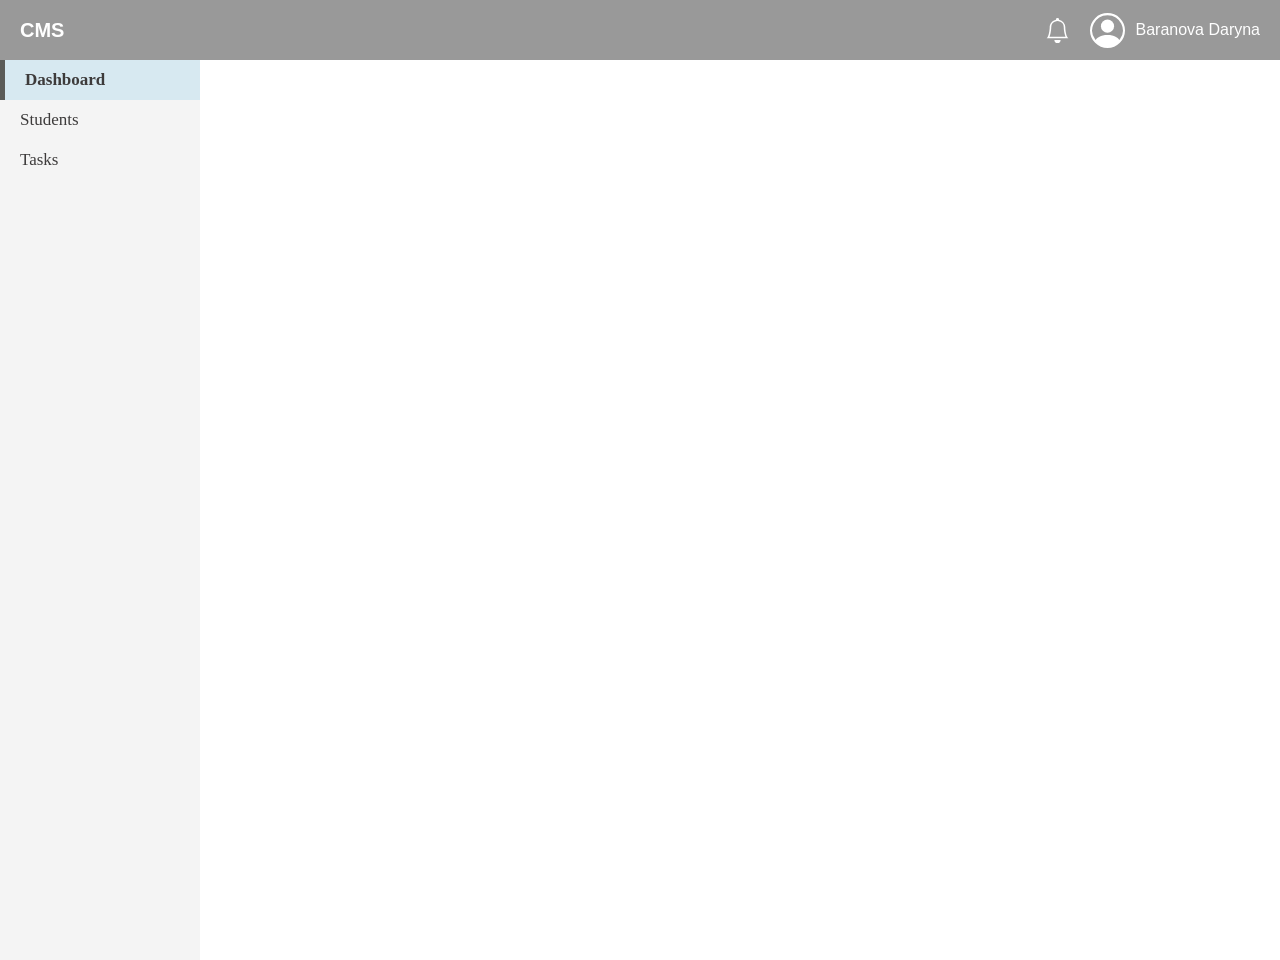
==== index.html @ 1d42bfaf "Rename Dashboard.html to index.html" ====
<!DOCTYPE html>
<html lang="en">
<head>
    <meta charset="UTF-8">
    <meta name="viewport" content="width=device-width, initial-scale=1.0">
    <title>Document</title>
    <link rel="stylesheet" href="./css/style.css">

</head>
<body>
    <header class="main-header">
        <div class="logo">
            <a href="Students.html">CMS</a>
        </div>
    
        <div class="user-profile">
            <div class="notification-icon">
                <svg xmlns="http://www.w3.org/2000/svg" width="25" height="25" fill="currentColor" class="bi bi-bell"
                    viewBox="0 0 16 16">
                    <path
                        d="M8 16a2 2 0 0 0 2-2H6a2 2 0 0 0 2 2M8 1.918l-.797.161A4 4 0 0 0 4 6c0 .628-.134 2.197-.459 3.742-.16.767-.376 1.566-.663 2.258h10.244c-.287-.692-.502-1.49-.663-2.258C12.134 8.197 12 6.628 12 6a4 4 0 0 0-3.203-3.92zM14.22 12c.223.447.481.801.78 1H1c.299-.199.557-.553.78-1C2.68 10.2 3 6.88 3 6c0-2.42 1.72-4.44 4.005-4.901a1 1 0 1 1 1.99 0A5 5 0 0 1 13 6c0 .88.32 4.2 1.22 6" />
                </svg>
                <span class="dot"></span>
    
                <div class="message-dropdown">
                    <ul>
                        <li>
                            <img src="./image/avatar.jpg" alt="Avatar image" class="avatar-image">
                            <div class="user-block">
                                <span class="name-avatar">Nastia</span>
                                <p id="user-message">Lorem ipsum.</p>
                            </div>
                        </li>
                        <li>
                            <img src="./image/avatar.jpg" alt="Avatar image" class="avatar-image">
                            <div class="user-block">
                                <span class="name-avatar">Nastia</span>
                                <p id="user-message">Lorem ipsum dolor sit.</p>
                            </div>
                        </li>
                        <li>
                            <img src="./image/avatar.jpg" alt="Avatar image" class="avatar-image">
                            <div class="user-block">
                                <span class="name-avatar">Nastia</span>
                                <p id="user-message">Lorem ipsum dolor sit.</p>
                            </div>
                        </li>
                    </ul>
                </div>
    
            </div>
    
            <div class="user-dropdown">
                <div class="user-info">
                    <svg xmlns="http://www.w3.org/2000/svg" width="35" height="35" fill="currentColor"
                        class="bi bi-person-circle" viewBox="0 0 16 16">
                        <path d="M11 6a3 3 0 1 1-6 0 3 3 0 0 1 6 0" />
                        <path fill-rule="evenodd"
                            d="M0 8a8 8 0 1 1 16 0A8 8 0 0 1 0 8m8-7a7 7 0 0 0-5.468 11.37C3.242 11.226 4.805 10 8 10s4.757 1.225 5.468 2.37A7 7 0 0 0 8 1" />
                    </svg>
                    <span class="user-name">Baranova Daryna</span>
    
                </div>
    
                <div class="user-profile log">
                    <ul>
                        <li>Profile</li>
                        <li>Log Out</li>
                    </ul>
                </div>
    
            </div>
    
        </div>
    </header>

    <main>
        <div class="sitebar-content">
    
            <div class="sitebar">
                <aside>
                    <nav class="nav-sitebar">
                        <a class="link-sitebar active-menu" href="Dashboard.html">Dashboard</a>
                        <a class="link-sitebar " href="Students.html">Students</a>
                        <a class="link-sitebar" href="Tasks.html">Tasks</a>
                    </nav>
                </aside>
            </div>
    </main>

</body>
</html>
---- css/style.css ----
*{
    box-sizing: border-box;
    padding: 0;
    margin: 0;
   
}

.main-header {
    background-color: #999;
    /* Сірий колір як на фото */
    color: white;
    display: flex;
    justify-content: space-between;
    /* Розносить блоки в різні боки */
    align-items: center;
    /* Центрує елементи по вертикалі */
    padding: 0 20px;
    height: 60px;
    font-family: Arial, sans-serif;
}

.logo a {
    position: relative;
    margin: 0;
    font-size: 20px;
    font-weight: bold;
    text-decoration: none;
    color: white;
    
}

.logo{

    display: flex;
    align-items: center;
    gap: 10px;
}



.user-profile li {
    cursor: pointer;
}

.user-profile {
    display: flex;
    align-items: center;
    gap: 20px;
    /* Відстань між дзвіночком та профілем */
}

.notification-icon {
    position: relative;
    display: flex;
    align-items: center;
    cursor: pointer;
}

/* Помаранчева крапка на сповіщенні */
.notification-icon .dot {
    display: none;
    position: absolute;
    top: 2px;
    right: 2px;
    width: 8px;
    height: 8px;
    background-color: #ff8c00;
    border-radius: 50%;
    border: 1px solid #999; 
}

.user-info {
    display: flex;
    align-items: center;
    gap: 10px;
    
}

.user-name {
    font-size: 16px;
}

.bi-person-circle {
    color:white;
    /* Бірюзовий обідок іконки користувача */
}

@keyframes ring {
  0% { transform: rotate(0); }
  10% { transform: rotate(15deg); }
  20% { transform: rotate(-10deg); }
  30% { transform: rotate(10deg); }
  40% { transform: rotate(-10deg); }
  50% { transform: rotate(5deg); }
  60% { transform: rotate(-5deg); }
  70% { transform: rotate(0); }
  100% { transform: rotate(0); }
}
.notification-icon:hover .bell-icon {
    animation: ring 0.8s ease-in-out;
}

.bell-icon
{
    transform-origin: top center;
}

.bell-icon.ringing {
    animation: ring 0.8s ease-in-out;
}

.message-dropdown{
    display: none;
    flex-direction: column;
    position: absolute;
    top: 100%;
    background-color: #999;
    border: 2px solid burlywood;
    width: 200px;
    border-radius: 5px ;
    
}

.message-dropdown ul{
    padding: 10px 15px;
    list-style: none;
}

.message-dropdown ul li{
    display: flex;
    gap: 10px;
    margin-bottom: 10px;
    align-items: center;
}
.message-dropdown ul li:last-child{
    margin-bottom:  0px;
}

.notification-icon:hover .message-dropdown {
    display: flex;
}

.user-dropdown {
    position: relative;
    
}
.log{
    display: none;
    flex-direction: column;
    position:absolute;
    background-color: #999;
    top:100%;
    width: 150px;
    border-radius: 5px;
    border: 2px solid burlywood;
    color: rgb(39, 38, 38);
    font-weight: bold;
}

.user-dropdown:hover .log
{
    display: flex;
}

.log ul li{
    display: flex;
    gap:10px;
    padding: 10px;
}

.user-info:hover+.log {
    display: flex;
}

.avatar-image
{
    width: 35px;
    height: 35px;
    border-radius: 50%;
}

.name-avatar{
    font-weight: bold;
    color: rgb(39, 38, 38);
}

.user-message
{
    font-size: 0.9rem;
}

.sitebar-content{
    display: flex;
   
}

.burger {
    display: none;
    font-size: 26px;
    background: none;
    border: none;
    cursor: pointer;
}

@media (max-width: 768px) {

    .burger {
        display: block;
        font-size: 26px;
        background: none;
        border: none;
        cursor: pointer;
        color: white;
        }

    .sitebar {
            position: fixed;
            top: 0;
            left: 0;
            width: 250px;
            height: 100%;
            background: #2c3e50;
    
            transform: translateX(-100%);
            transition: transform 0.3s ease;
        }
    
    .sitebar.active {
        
            transform: translateX(0);
        }

}

.sitebar{
    width: 200px;
        /* Фіксована ширина */
        min-width: 200px;
        /* Щоб він не стискався менше цього значення */
        background-color: #f4f4f4;
        /* Світло-сірий фон, щоб бачити межі */
        height: 100vh;
    transition: transform 0.8s ease;    
        
}
.nav-sitebar{
    display: flex;
    flex-direction:column ;
}
.student-content
{
    flex-grow: 1;
    padding: 40px;
    
}
.student-button
{
    display: flex;
    justify-content: space-between;
    align-items: center;
}

.buttons{
    display: flex;
    justify-content: center;
    gap: 10px;
}

.add-button{
    width: 40px;
    height: 40px;
    background-color: transparent;
    font-size: 20px;
    border-radius: 10%;
}

.add-button:hover{
    background: #f0f1fa;
}

#allDelete-button{
    display: none;
    box-sizing: content-box;
    background-color: transparent;
    font-size: 15px;
    border-radius: 10%;
    padding: 10px;
    font-weight: bold;
    font-family: 'Times New Roman', Times, serif;
}

#allDelete-button:hover{
        background-color: rgb(230, 230, 230);
}

.addDelete-button{
    display: none;
    box-sizing: content-box;
    background-color: transparent;
    font-size: 15px;
    border-radius: 10%;
    padding: 10px;
    font-weight: bold;
    font-family: 'Times New Roman', Times, serif;
}

.status-circle {
    display: inline-block;
    width: 15px;
    height: 15px;
    border-radius: 50%;
    
}


.status-active {
    background-color: #6fb048;
    
}

 
.status-inactive {
    background-color: #d3d3d3;
    
} 

.link-sitebar{
    display: block;
    text-decoration: none;
    padding: 10px 20px;
    color: #3d3b3b;
    font-size: 17px;
}
.link-sitebar:hover{
    color: #8c0000;
    font-weight: bold;
}

.active-menu
{
    font-weight: bold;
    border-left: 5px solid rgb(91, 92, 88);
    background-color: rgb(215, 233, 241);
}

.table-wrapper {
    width: 100%;
    max-width: 100vw;
    /* Не дає обгортці стати ширшою за екран */
    min-width: 0;
    /* Критично важливо, якщо батько має display: flex! */
    overflow-x: auto;
    -webkit-overflow-scrolling: touch;
    border: 1px solid red; 
    margin-top: 10px;
}

.table {
    width: 100%;
   
    border-collapse: collapse;
    
}

@media (max-width: 768px){
    .table{
        min-width: 700px;
    }
}


th,
td {
    border: 1px solid black;
    padding: 15px 10px;
    text-align: center;
}

th{
    font-size: 1.1rem;
}

td {
    height: 50px;
}

.button-pagination{
    display: flex;
    list-style: none;
    gap: 7px;
}

.btn-pagination
{
    background-color: white;
    border: 1px solid black;
    padding:10px;
}

.btn-pagination:hover{
    background: #999;
}

#active{
    border: 2px solid rgb(30, 27, 111);
}

.editBtn:hover
{
    transform: scale(1.1);
}

.deleteBtn:hover
{
    transform: scale(1.1);
}
.pagination nav{
    display: flex;
    justify-content: center;
    margin-top: 20px;
}

.modal-overlay {
    display: none;
    position: fixed;
    top: 0;
    left: 0;
    width: 100%;
    height: 100%;
    background: rgba(0, 0, 0, 0.5);
    z-index: 1000;
    justify-content: center;
    align-items: center;
}

.modal-container {
    background: white;
    width: 500px;
    border-radius: 8px;
    overflow: hidden;
    box-shadow: 0 4px 15px rgba(0, 0, 0, 0.2);
}

.modal-header {
    padding: 20px;
    border-bottom: 1px solid #ddd;
    display: flex;
    justify-content: space-between;
    align-items: center;
}

.modal-form {
    padding: 20px;
}

.form-row {
    display: flex;
    align-items: center;
    margin-bottom: 15px;
}

.form-row label {
    width: 120px;
    font-weight: 500;
}

.form-row input,
.form-row select {
    flex: 1;
    padding: 8px;
    border: 1px solid #ccc;
    border-radius: 4px;
}

.modal-footer {
    padding: 15px 20px;
    background: #f9f9f9;
    display: flex;
    justify-content: flex-end;
    gap: 10px;
}


.btn-secondary {
    background: white;
    border: 1px solid #ccc;
    padding: 8px 20px;
    cursor: pointer;
}

.modalWarning
{
    display: none;
    position: fixed;
    top: 0;
    left: 0;
    width: 100%;
    height: 100%;
    z-index: 1000;
    justify-content: center;
    align-items: center;
    background: rgba(0, 0, 0, 0.5);
}

.modal-Warning{
    padding: 20px;
    width: 100%;
    border-bottom: 1px solid #000000;
    display: flex;
    justify-content: space-between;
    align-items: center;
}

.messageWarning{
    border-bottom: 1px solid #000000;
    padding: 30px;
    text-align: center;
    font-weight: bold;
    font-size: 18px;

}

.buttonsWarning{
    padding: 15px 20px;
    background: #f9f9f9;
    display: flex;
    justify-content: flex-end;
    gap: 10px;
}

.btn-cancel
{
    background: white;
    border: 2px solid #ccc;
    padding: 8px 20px;
    cursor: pointer;
    border-radius: 4px;
}

.btn-Ok
{
    background: white;
    color: #333;
    border: none;
    padding: 8px 20px;
    cursor: pointer;
    border-radius: 4px;
    border: 2px solid #ccc;
}

.btn-primary {
    background: #333;
    color: white;
    border: none;
    padding: 8px 20px;
    cursor: pointer;
    border-radius: 4px;
}

.close-modal-btn {
    background: none;
    border: none;
    font-size: 24px;
    cursor: pointer;
}

.close-warning-btn{
    background: none;
    border: none;
    font-size: 24px;
    cursor: pointer;
    border: 2px solid #ccc;
    padding: 2px  7px;
    border-radius: 2px;
}
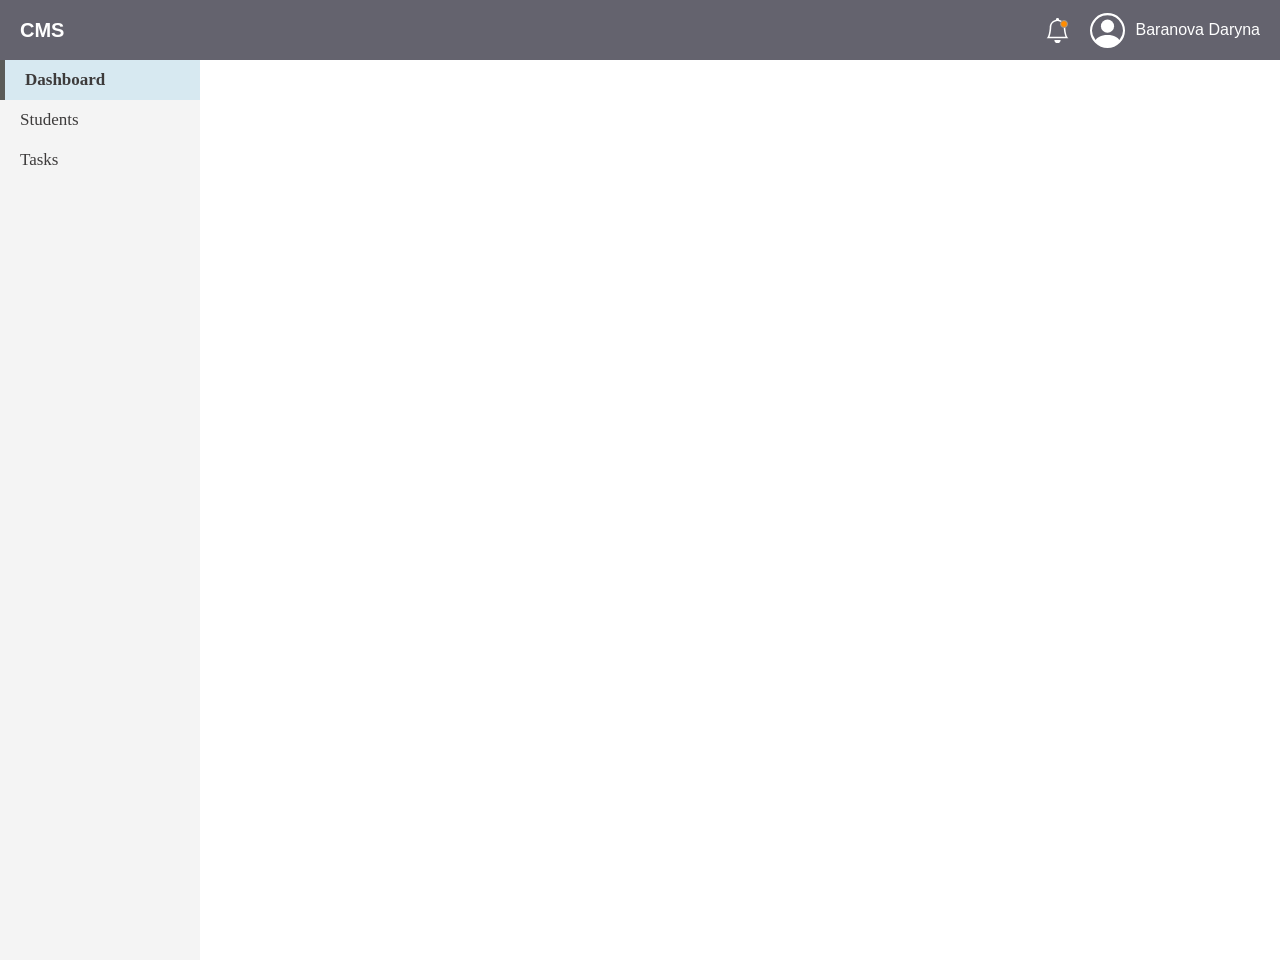
==== commit fd96f7cd: "fix bugs" ====
--- a/index.html
+++ b/index.html
@@ -10,56 +10,55 @@
 <body>
     <header class="main-header">
         <div class="logo">
-            <a href="Students.html">CMS</a>
+            <button class="burger" id="burger" aria-label="Toggle navigation menu">☰</button>
+            <a href="Students.html" aria-label="Go to Content Management System homepage">CMS</a>
         </div>
     
         <div class="user-profile">
             <div class="notification-icon">
-                <svg xmlns="http://www.w3.org/2000/svg" width="25" height="25" fill="currentColor" class="bi bi-bell"
-                    viewBox="0 0 16 16">
+                <svg xmlns="http://www.w3.org/2000/svg" width="25" height="25" fill="currentColor" class="bell-icon"
+                    viewBox="0 0 16 16" role="img" aria-label="Notifications">
                     <path
                         d="M8 16a2 2 0 0 0 2-2H6a2 2 0 0 0 2 2M8 1.918l-.797.161A4 4 0 0 0 4 6c0 .628-.134 2.197-.459 3.742-.16.767-.376 1.566-.663 2.258h10.244c-.287-.692-.502-1.49-.663-2.258C12.134 8.197 12 6.628 12 6a4 4 0 0 0-3.203-3.92zM14.22 12c.223.447.481.801.78 1H1c.299-.199.557-.553.78-1C2.68 10.2 3 6.88 3 6c0-2.42 1.72-4.44 4.005-4.901a1 1 0 1 1 1.99 0A5 5 0 0 1 13 6c0 .88.32 4.2 1.22 6" />
                 </svg>
-                <span class="dot"></span>
+                <span class="dot" aria-hidden="true"></span>
     
                 <div class="message-dropdown">
                     <ul>
                         <li>
-                            <img src="./image/avatar.jpg" alt="Avatar image" class="avatar-image">
+                            <img src="./image/avatar.jpg" alt="Avatar of Nastia" class="avatar-image">
                             <div class="user-block">
                                 <span class="name-avatar">Nastia</span>
-                                <p id="user-message">Lorem ipsum.</p>
+                                <p class="user-message">Lorem ipsum.</p>
                             </div>
                         </li>
                         <li>
-                            <img src="./image/avatar.jpg" alt="Avatar image" class="avatar-image">
+                            <img src="./image/avatar.jpg" alt="Avatar of Nastia" class="avatar-image">
                             <div class="user-block">
                                 <span class="name-avatar">Nastia</span>
-                                <p id="user-message">Lorem ipsum dolor sit.</p>
+                                <p class="user-message">Lorem ipsum dolor sit.</p>
                             </div>
                         </li>
                         <li>
-                            <img src="./image/avatar.jpg" alt="Avatar image" class="avatar-image">
+                            <img src="./image/avatar.jpg" alt="Avatar of Nastia" class="avatar-image">
                             <div class="user-block">
                                 <span class="name-avatar">Nastia</span>
-                                <p id="user-message">Lorem ipsum dolor sit.</p>
+                                <p class="user-message">Lorem ipsum dolor sit.</p>
                             </div>
                         </li>
                     </ul>
                 </div>
-    
             </div>
     
             <div class="user-dropdown">
                 <div class="user-info">
                     <svg xmlns="http://www.w3.org/2000/svg" width="35" height="35" fill="currentColor"
-                        class="bi bi-person-circle" viewBox="0 0 16 16">
+                        class="bi bi-person-circle" viewBox="0 0 16 16" role="img" aria-label="User Profile Icon">
                         <path d="M11 6a3 3 0 1 1-6 0 3 3 0 0 1 6 0" />
                         <path fill-rule="evenodd"
                             d="M0 8a8 8 0 1 1 16 0A8 8 0 0 1 0 8m8-7a7 7 0 0 0-5.468 11.37C3.242 11.226 4.805 10 8 10s4.757 1.225 5.468 2.37A7 7 0 0 0 8 1" />
                     </svg>
-                    <span class="user-name">Baranova Daryna</span>
-    
+                    <span class="user-name" id="current-user">Baranova Daryna</span>
                 </div>
     
                 <div class="user-profile log">
@@ -68,25 +67,24 @@
                         <li>Log Out</li>
                     </ul>
                 </div>
-    
             </div>
-    
         </div>
     </header>
 
     <main>
         <div class="sitebar-content">
-    
             <div class="sitebar">
                 <aside>
                     <nav class="nav-sitebar">
-                        <a class="link-sitebar active-menu" href="Dashboard.html">Dashboard</a>
-                        <a class="link-sitebar " href="Students.html">Students</a>
+                        <a class="link-sitebar active-menu" href="index.html">Dashboard</a>
+                        <a class="link-sitebar" href="Students.html">Students</a>
                         <a class="link-sitebar" href="Tasks.html">Tasks</a>
                     </nav>
                 </aside>
             </div>
+        </div>
     </main>
 
+    <script src="script.js"></script>
 </body>
 </html>
--- a/css/style.css
+++ b/css/style.css
@@ -1,19 +1,19 @@
-*{
+*,
+*::before,
+*::after {
     box-sizing: border-box;
+    margin: 0;
     padding: 0;
-    margin: 0;
-   
+    /*outline: 1px solid red; /* Всі елементи по границях */
 }
 
 .main-header {
-    background-color: #999;
-    /* Сірий колір як на фото */
+    background-color: #64636e;
+    /* background-color: #465665; */
     color: white;
     display: flex;
-    justify-content: space-between;
-    /* Розносить блоки в різні боки */
-    align-items: center;
-    /* Центрує елементи по вертикалі */
+    justify-content: space-between; /* Розносить блоки в різні боки */
+    align-items: center; /* Центрує елементи по вертикалі */
     padding: 0 20px;
     height: 60px;
     font-family: Arial, sans-serif;
@@ -36,11 +36,15 @@
     gap: 10px;
 }
 
-
-
-.user-profile li {
-    cursor: pointer;
-}
+.user-profile li:hover {
+    transform: scale(1.075);
+    cursor: pointer;
+}
+
+.user-profile li:active{
+    transform: scale(0.95);
+}
+
 
 .user-profile {
     display: flex;
@@ -73,7 +77,8 @@
     display: flex;
     align-items: center;
     gap: 10px;
-    
+    background-color: transparent;  
+    color: white;  
 }
 
 .user-name {
@@ -226,20 +231,16 @@
         }
     
     .sitebar.active {
-        
             transform: translateX(0);
         }
 
 }
 
 .sitebar{
-    width: 200px;
-        /* Фіксована ширина */
-        min-width: 200px;
-        /* Щоб він не стискався менше цього значення */
-        background-color: #f4f4f4;
-        /* Світло-сірий фон, щоб бачити межі */
-        height: 100vh;
+    width: 200px; /* Фіксована ширина */
+    min-width: 200px; /* Щоб він не стискався менше цього значення */
+    background-color: #f4f4f4;/* Світло-сірий фон, щоб бачити межі */
+    height: 100vh;
     transition: transform 0.8s ease;    
         
 }
@@ -247,12 +248,20 @@
     display: flex;
     flex-direction:column ;
 }
+
 .student-content
 {
     flex-grow: 1;
     padding: 40px;
-    
-}
+    min-width: 0; /* Ця біда для таблиці, означає, що елемент можна стискати до 0, щоб не вилазив контент за межі контейнера */
+}
+
+@media (max-width: 768px){
+    .student-content {
+        padding: 20px;
+    }
+}
+
 .student-button
 {
     display: flex;
@@ -344,30 +353,26 @@
 }
 
 .table-wrapper {
-    width: 100%;
-    max-width: 100vw;
-    /* Не дає обгортці стати ширшою за екран */
-    min-width: 0;
-    /* Критично важливо, якщо батько має display: flex! */
     overflow-x: auto;
     -webkit-overflow-scrolling: touch;
-    border: 1px solid red; 
     margin-top: 10px;
 }
 
 .table {
     width: 100%;
-   
     border-collapse: collapse;
-    
 }
 
 @media (max-width: 768px){
-    .table{
+    .table {
         min-width: 700px;
     }
 }
 
+.title-select-all{
+    position: absolute;
+    top: -50px
+}
 
 th,
 td {
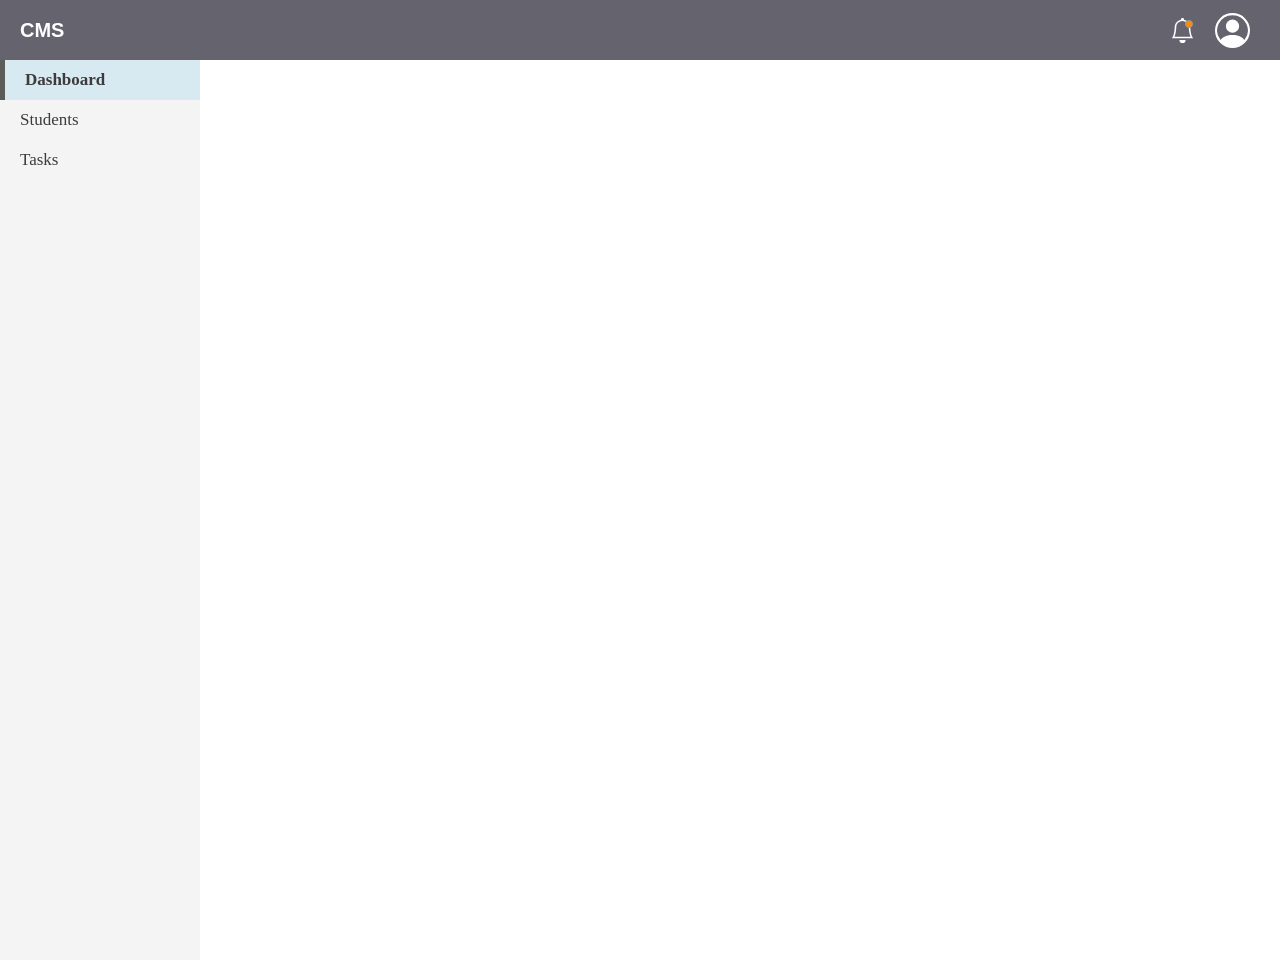
==== commit 21b930f7: "Code array" ====
--- a/index.html
+++ b/index.html
@@ -58,7 +58,7 @@
                         <path fill-rule="evenodd"
                             d="M0 8a8 8 0 1 1 16 0A8 8 0 0 1 0 8m8-7a7 7 0 0 0-5.468 11.37C3.242 11.226 4.805 10 8 10s4.757 1.225 5.468 2.37A7 7 0 0 0 8 1" />
                     </svg>
-                    <span class="user-name" id="current-user">Baranova Daryna</span>
+                    <span class="user-name" id="current-user"></span>
                 </div>
     
                 <div class="user-profile log">
--- a/css/style.css
+++ b/css/style.css
@@ -577,4 +577,53 @@
     border: 2px solid #ccc;
     padding: 2px  7px;
     border-radius: 2px;
+}
+
+
+/* Клас для червоної рамки інпута */
+.input-error {
+    border: 2px solid red !important;
+    background-color: #ffeef0;
+}
+
+/* Стиль для тексту помилки */
+.error-message {
+    color: red;
+    font-size: 12px;
+    display: none;
+    /* Ховаємо за замовчуванням */
+    margin: 5px 5px;
+}
+
+/* Коли додаємо цей клас, текст з'являється */
+.error-message.show {
+    display: block;
+}
+.data-error
+{
+    color: red;
+    font-size: 12px;
+    display: none;
+    /* Ховаємо за замовчуванням */
+    margin: 5px 5px;
+
+}
+
+.data-error.show
+{
+    display: block;
+}
+
+.input-wrapper
+{
+    display: flex;
+    flex-direction: column;
+    flex-grow: 1;
+}
+input{
+    width: 100%;
+}
+
+.hidden {
+    display: none !important;
 }
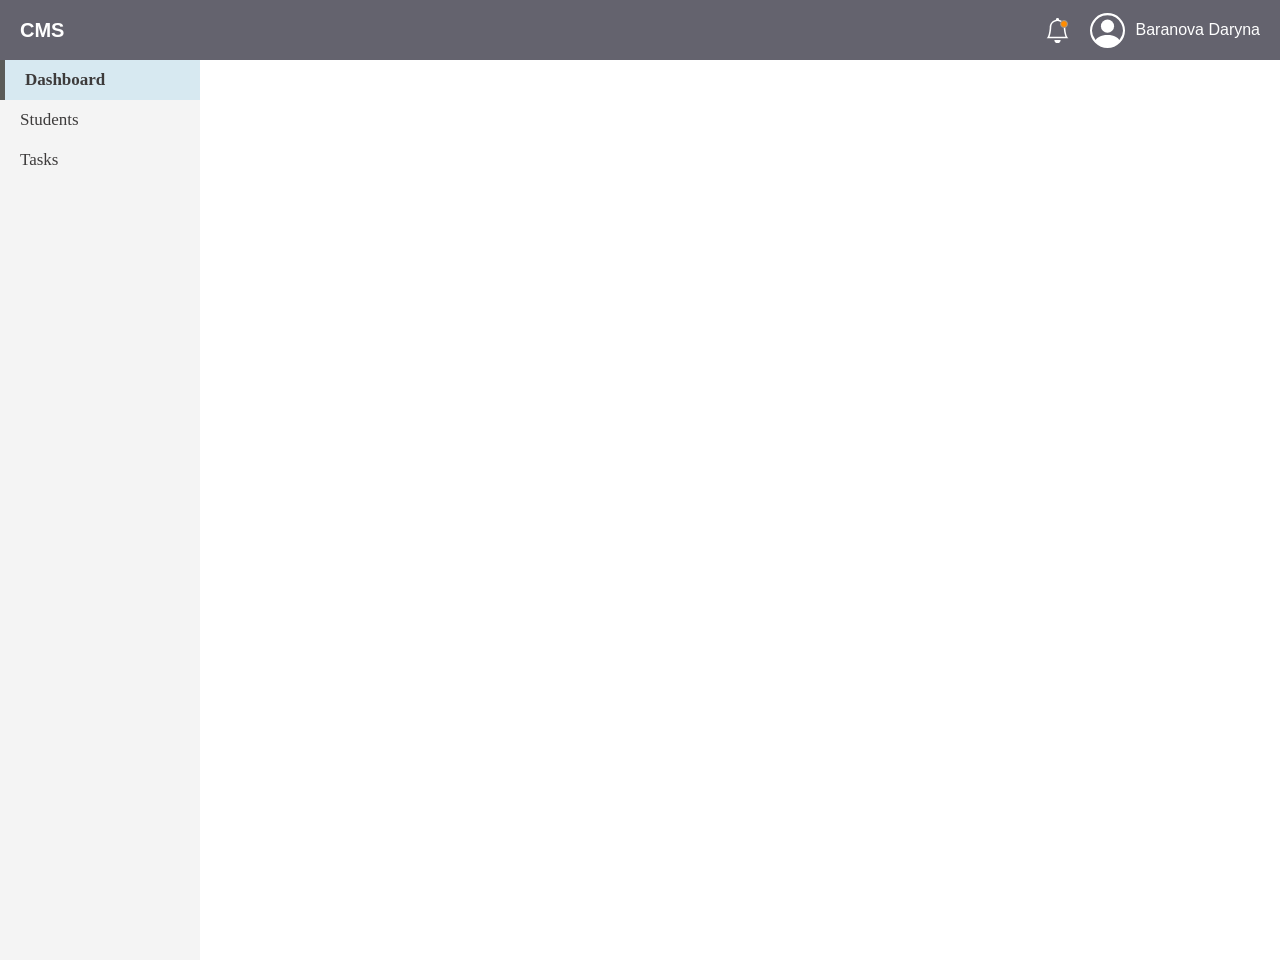
==== commit 49b7c745: "Revert "Code array" This reverts commit 21b930f725d3d1817b66f42cd9d97538843ee979." ====
--- a/index.html
+++ b/index.html
@@ -58,7 +58,7 @@
                         <path fill-rule="evenodd"
                             d="M0 8a8 8 0 1 1 16 0A8 8 0 0 1 0 8m8-7a7 7 0 0 0-5.468 11.37C3.242 11.226 4.805 10 8 10s4.757 1.225 5.468 2.37A7 7 0 0 0 8 1" />
                     </svg>
-                    <span class="user-name" id="current-user"></span>
+                    <span class="user-name" id="current-user">Baranova Daryna</span>
                 </div>
     
                 <div class="user-profile log">
--- a/css/style.css
+++ b/css/style.css
@@ -622,8 +622,4 @@
 }
 input{
     width: 100%;
-}
-
-.hidden {
-    display: none !important;
 }
